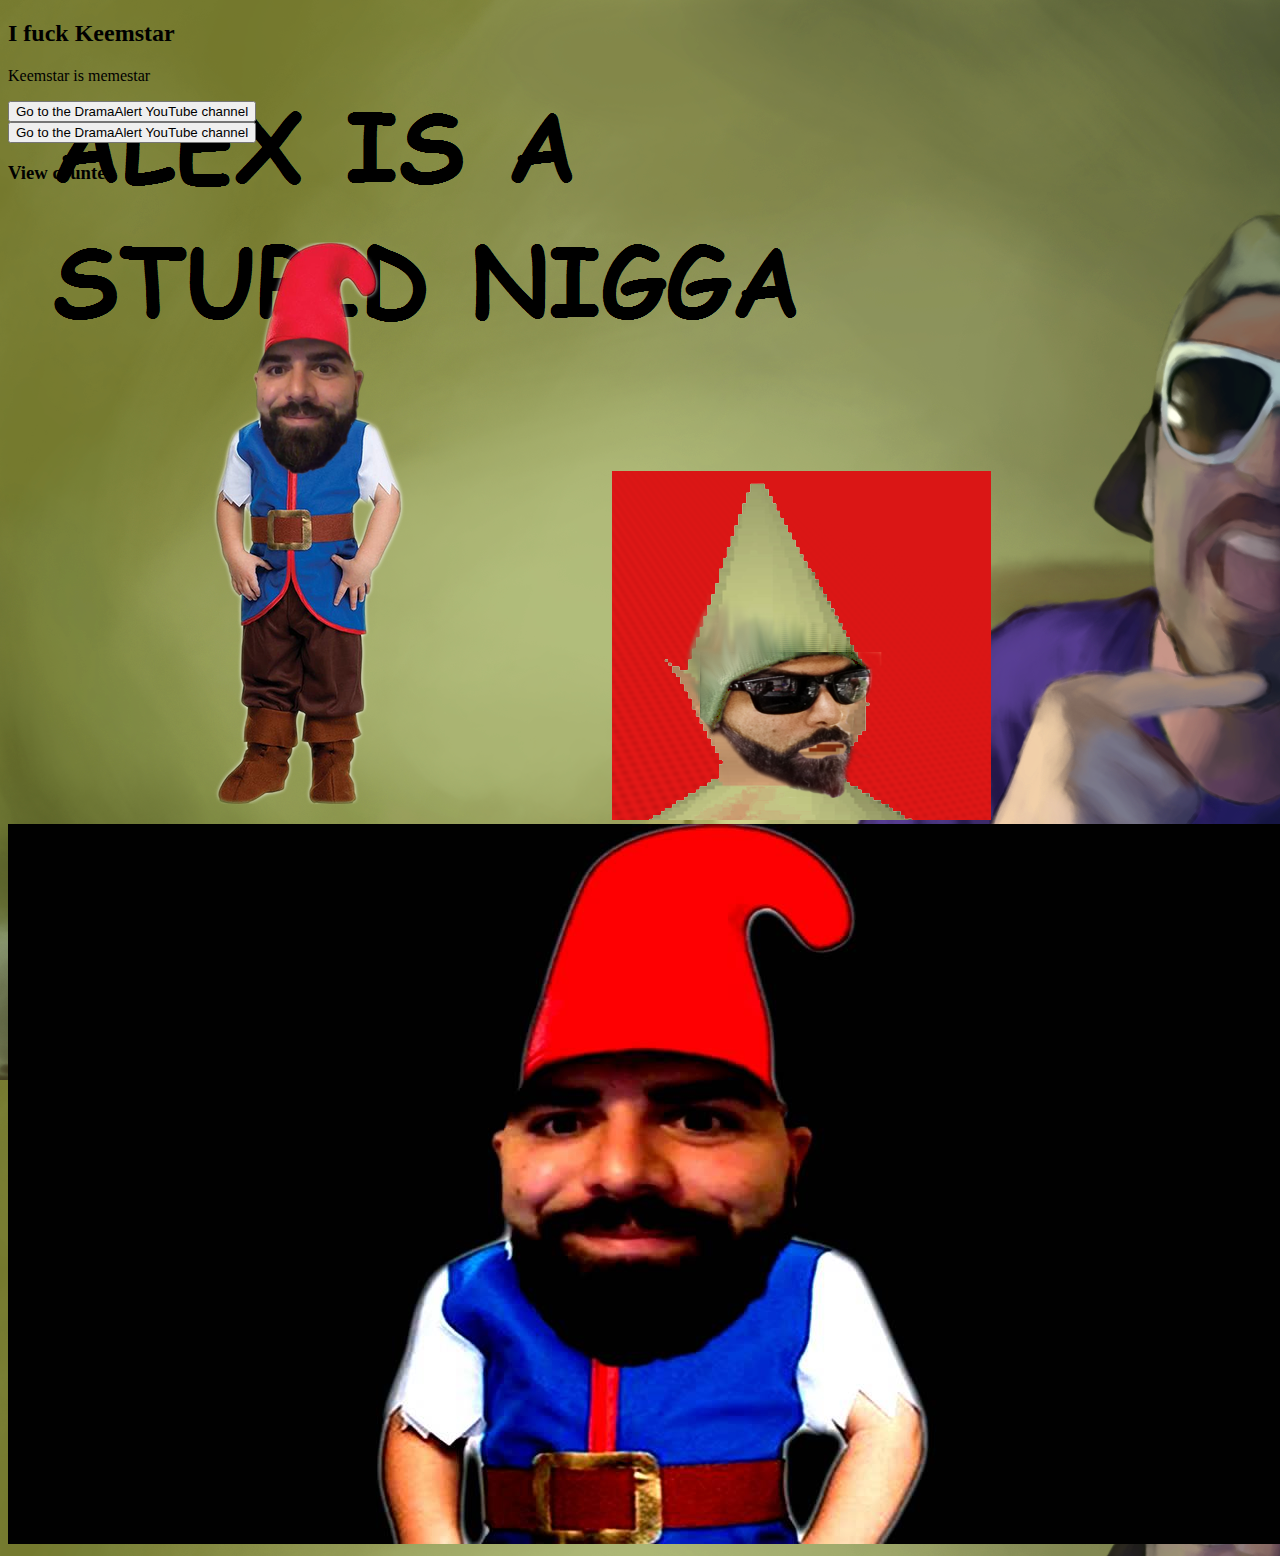
==== index.html @ 14ab54b2 "Qoutes test" ====
<!DOCTYPE html>
<html>
<head>

<title>KEEMSTAR FAN PAGE</title>

<meta name="Description" content="This is the biggest Keemstar fanpage on the interwebs there is even a chat included">

<meta name="Keywords" content="Keemstar, fan, page, fanpage, keemstar, memestar, idubzz, leafyishere, Memestar, DramaAlert, Dramaalert, dramaalert, keemstar fanpage," />

</head>
<body background="new.png">

<h2>I fuck Keemstar</h2>
<p>Keemstar is memestar<p>

<script src="http://www.shoutbox.com/chat/chat.js.php"></script>
<script> var chat = new Chat(7926);</script>

<form action="https://www.pornhub.com">
    <input type="submit" value="Go to the DramaAlert YouTube channel" />
</form>

<form action="quotes.html">
    <input type="submit" value="Go to the DramaAlert YouTube channel" />

<div id="music">
<audio autoplay>
  <source src="memestar.mp3" type="audio/mpeg">
  <p>If you can read this, your browser does not support the audio element.</p>
</audio>
</div>

<h3>View counter</h3>
<script type="text/javascript" src="http://counter8.01counter.com/private/counter.js?c=e1498a345133c642f7b0e3470efe9a92"></script>
<noscript><a href="http://www.freecounterstat.com" title="html hit counter code"><img src="http://counter8.01counter.com/private/freecounterstat.php?c=e1498a345133c642f7b0e3470efe9a92" border="0" title="html hit counter code" alt="html hit counter code"></a>
</noscript>
<br/>

<img src="GnomeStar.png" alt="Mountain View">
<img src="Gnomestar1.png" alt="Mountain View">
<img src="Gnomestar2.jpg" alt="Mountain View">

</body>
</html>
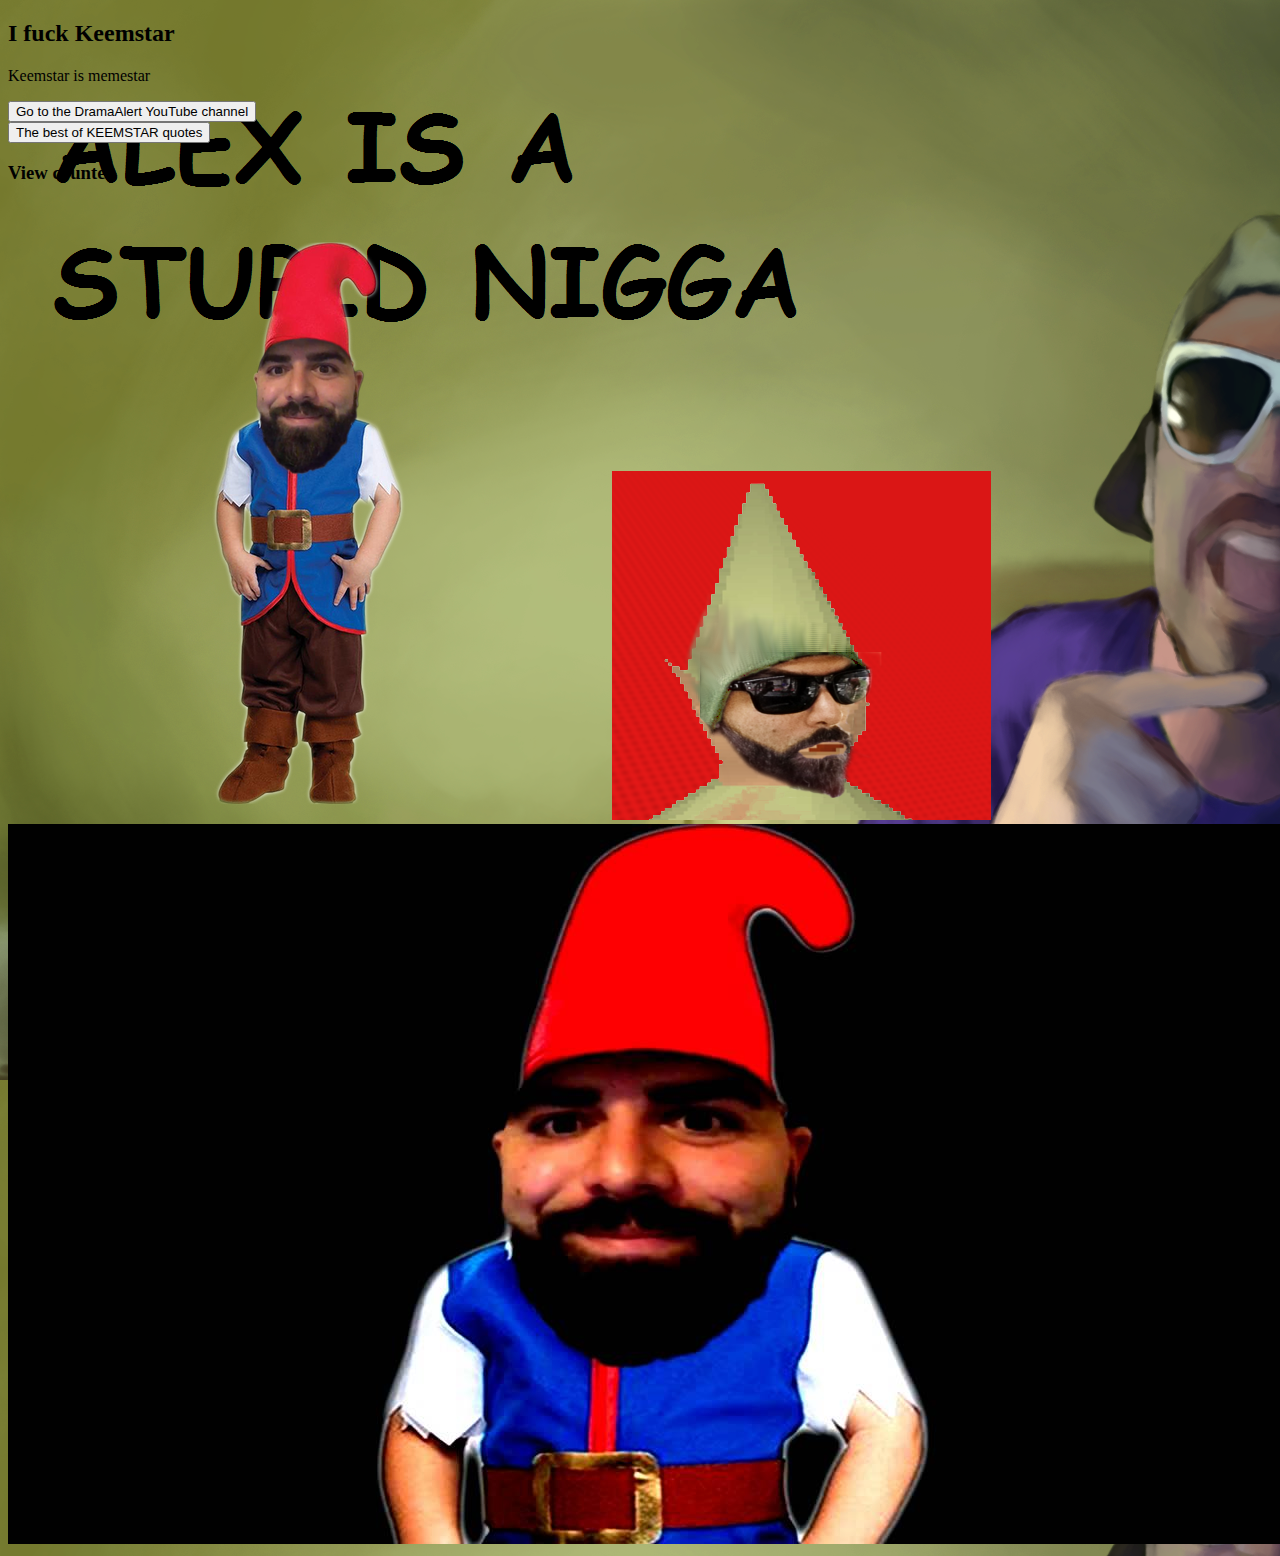
==== commit d11914d6: "Fix link" ====
--- a/index.html
+++ b/index.html
@@ -21,8 +21,8 @@
     <input type="submit" value="Go to the DramaAlert YouTube channel" />
 </form>
 
-<form action="quotes.html">
-    <input type="submit" value="Go to the DramaAlert YouTube channel" />
+<form action="qoutes.html">
+    <input type="submit" value="The best of KEEMSTAR quotes" />
 
 <div id="music">
 <audio autoplay>
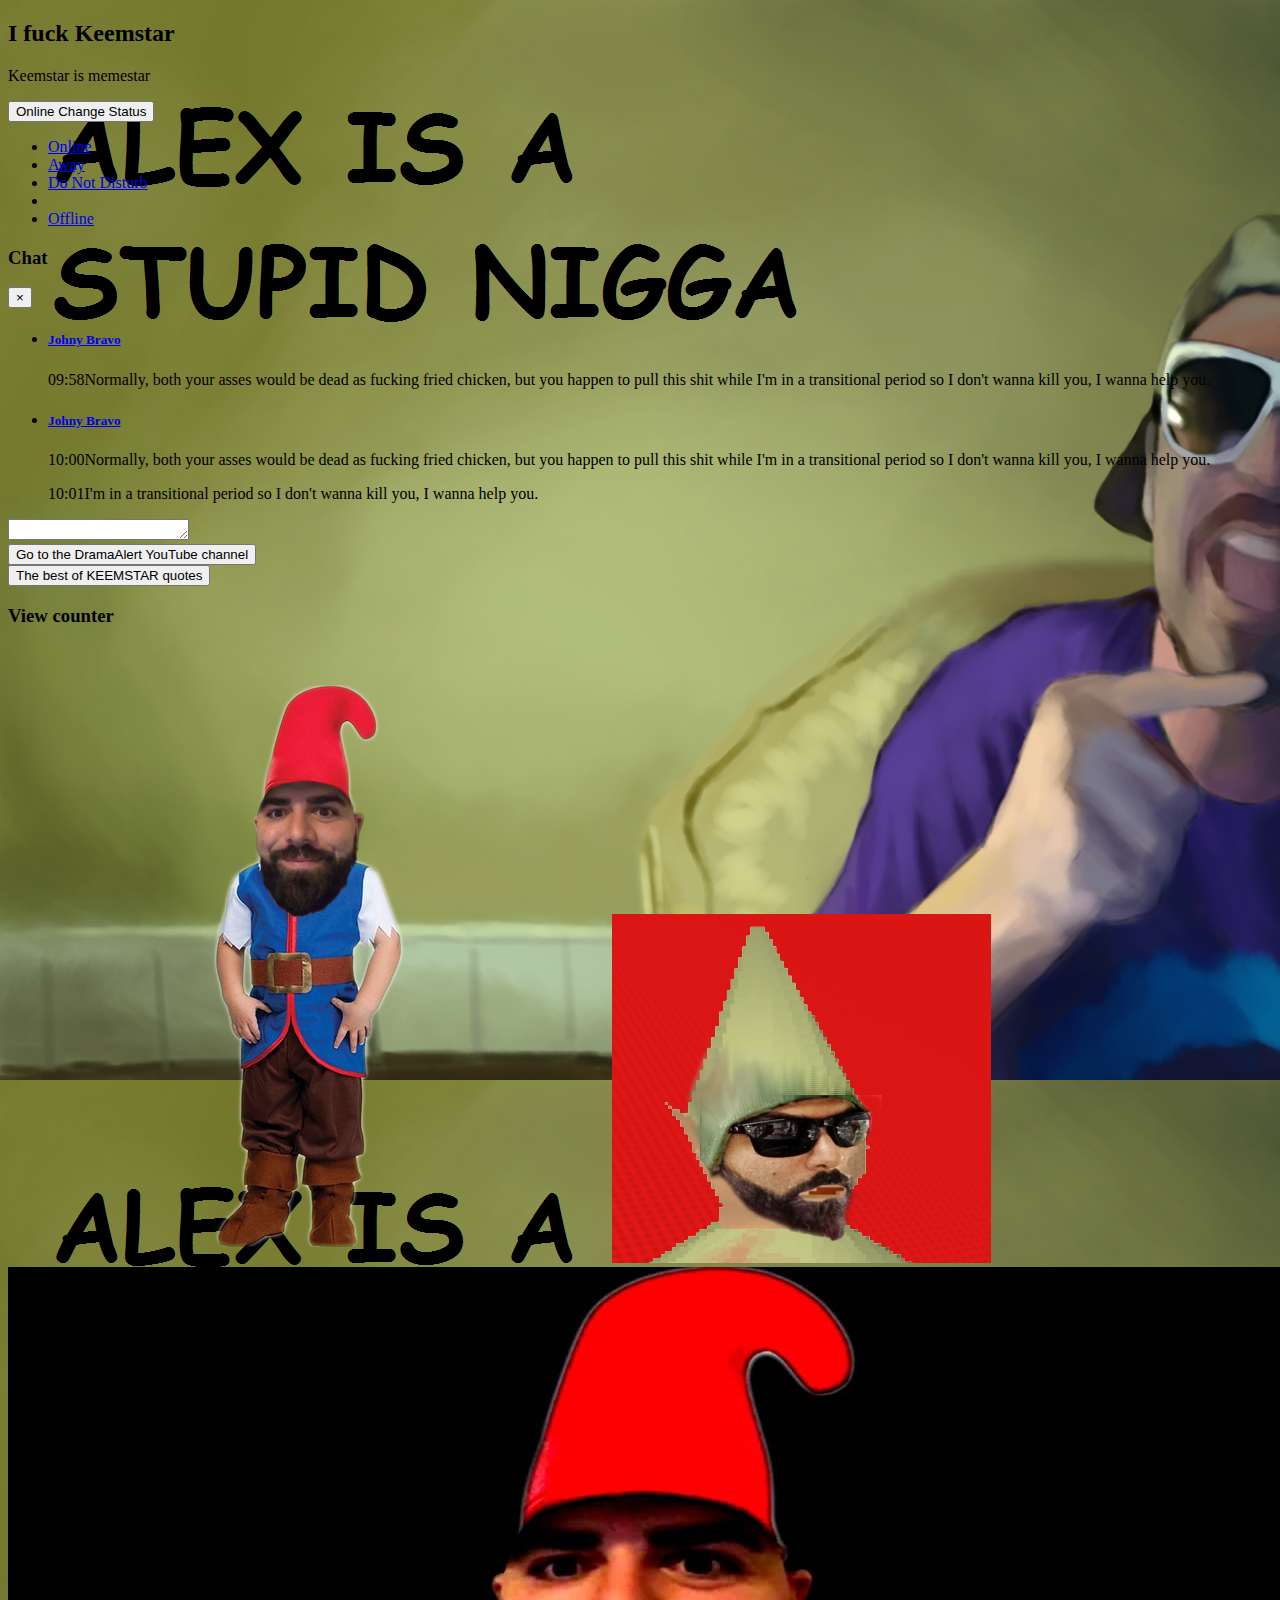
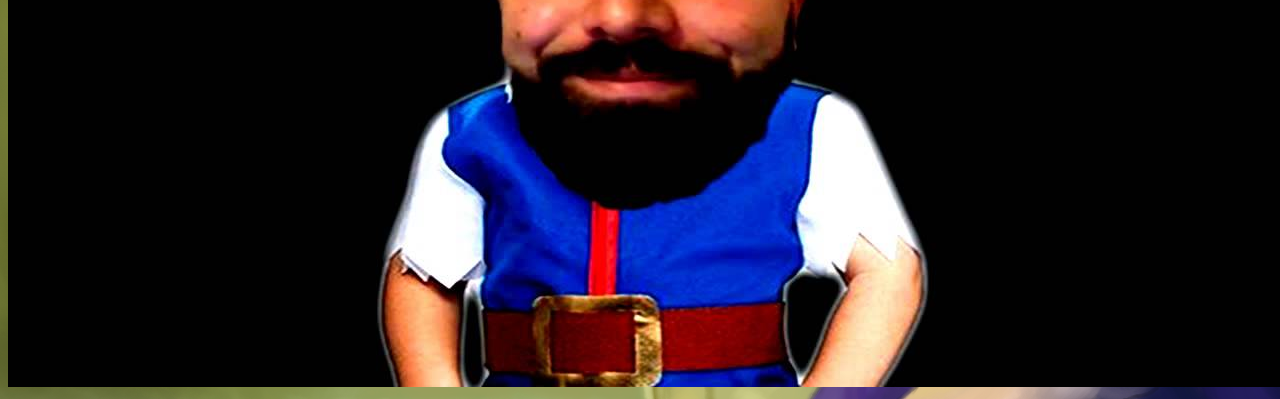
==== commit 0b6cf8f9: "Trying to use HTML instead" ====
--- a/index.html
+++ b/index.html
@@ -14,8 +14,57 @@
 <h2>I fuck Keemstar</h2>
 <p>Keemstar is memestar<p>
 
-<script src="http://www.shoutbox.com/chat/chat.js.php"></script>
-<script> var chat = new Chat(7926);</script>
+
+<div class="container">
+	<div class="row">
+		<aside class="sidebar col-md-4">
+            <div class="sidebar-nav-fixed pull-right affix">
+    	 <div class="panel panel-chat shoutbox">
+    		<div class="panel-heading">
+				<div class="btn-group chat-status">
+					<button type="button" class="btn btn-inverted btn-xs dropdown-toggle" data-toggle="dropdown" aria-expanded="false"><span class="status-icon icon-online"></span>Online
+						<span class="sr-only">Change Status</span>
+					</button>
+					<ul class="dropdown-menu" role="menu">
+						<li><a href="#">Online</a></li>
+						<li><a href="#">Away</a></li>
+						<li><a href="#">Do Not Disturb</a></li>
+						<li class="divider"></li>
+						<li><a href="#">Offline</a></li>
+					</ul>
+					</div>
+				<h3 class="panel-title text-center">Chat</h3>
+				<button type="button" class="close close-shoutbox" data-dismiss="alert" aria-label="Close">
+<span aria-hidden="true">×</span>
+</button>
+				</div>
+			    <ul class="list-group">
+				  <li class="list-group-item">
+				  	<div class="profile-avatar tiny pull-left" style="background-image: url(http://lorempixel.com/180/100)"></div>
+				  	<h5 class="list-group-item-heading"><a href="#">Johny Bravo</a></h5>
+				    <p class="message-content"><time>09:58</time>Normally, both your asses would be dead as fucking fried chicken, but you happen to pull this shit while I'm in a transitional period so I don't wanna kill you, I wanna help you. </p>
+				  </li>
+				  <li class="list-group-item">
+				  	<div class="profile-avatar tiny pull-left" style="background-image: url(http://lorempixel.com/180/100)"></div>
+				  	<h5 class="list-group-item-heading"><a href="#">Johny Bravo</a></h5>
+				    <p class="message-content"><time>10:00</time>Normally, both your asses would be dead as fucking fried chicken, but you happen to pull this shit while I'm in a transitional period so I don't wanna kill you, I wanna help you. </p>
+				    <p class="message-content"><time>10:01</time>I'm in a transitional period so I don't wanna kill you, I wanna help you. </p>
+				  </li>
+				</ul>
+
+			<div class="panel-footer ">
+				<form class="form-inline">
+				  <div class="form-group">
+				    <textarea class="auto-expand form-control" data-min-rows='1' rows="1"></textarea>
+				  </div>
+				</form>
+			</div>
+		</div>  
+        </div>
+		</aside>
+	</div>
+</div>
+
 
 <form action="https://www.pornhub.com">
     <input type="submit" value="Go to the DramaAlert YouTube channel" />
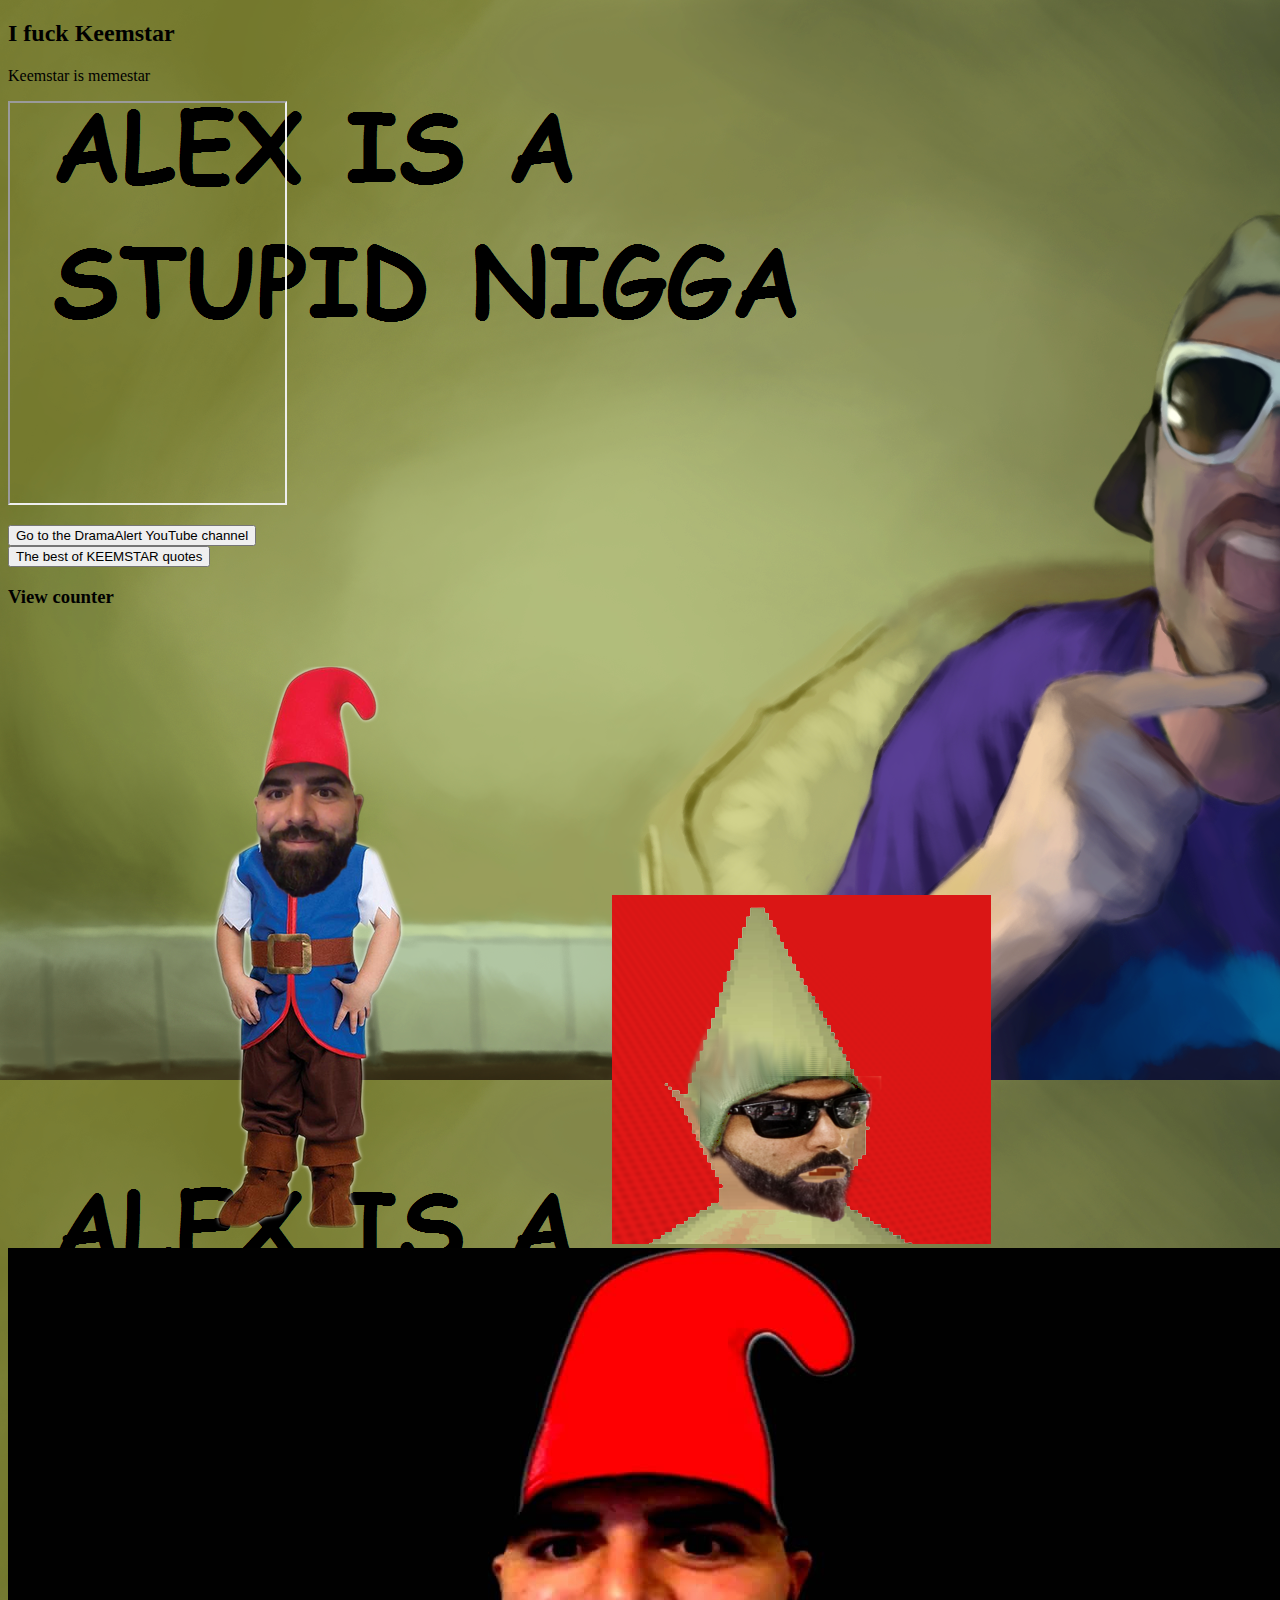
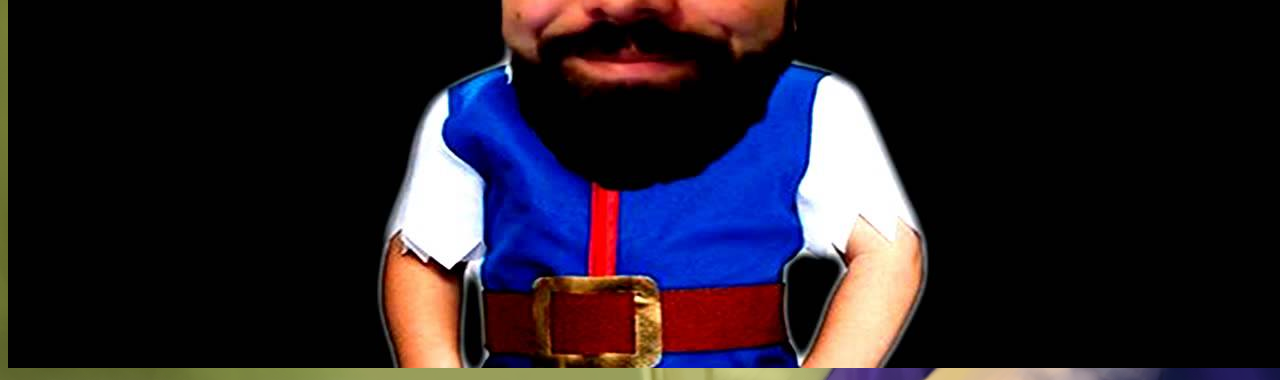
==== commit dcab91b6: "New shoutbox" ====
--- a/index.html
+++ b/index.html
@@ -15,55 +15,7 @@
 <p>Keemstar is memestar<p>
 
 
-<div class="container">
-	<div class="row">
-		<aside class="sidebar col-md-4">
-            <div class="sidebar-nav-fixed pull-right affix">
-    	 <div class="panel panel-chat shoutbox">
-    		<div class="panel-heading">
-				<div class="btn-group chat-status">
-					<button type="button" class="btn btn-inverted btn-xs dropdown-toggle" data-toggle="dropdown" aria-expanded="false"><span class="status-icon icon-online"></span>Online
-						<span class="sr-only">Change Status</span>
-					</button>
-					<ul class="dropdown-menu" role="menu">
-						<li><a href="#">Online</a></li>
-						<li><a href="#">Away</a></li>
-						<li><a href="#">Do Not Disturb</a></li>
-						<li class="divider"></li>
-						<li><a href="#">Offline</a></li>
-					</ul>
-					</div>
-				<h3 class="panel-title text-center">Chat</h3>
-				<button type="button" class="close close-shoutbox" data-dismiss="alert" aria-label="Close">
-<span aria-hidden="true">×</span>
-</button>
-				</div>
-			    <ul class="list-group">
-				  <li class="list-group-item">
-				  	<div class="profile-avatar tiny pull-left" style="background-image: url(http://lorempixel.com/180/100)"></div>
-				  	<h5 class="list-group-item-heading"><a href="#">Johny Bravo</a></h5>
-				    <p class="message-content"><time>09:58</time>Normally, both your asses would be dead as fucking fried chicken, but you happen to pull this shit while I'm in a transitional period so I don't wanna kill you, I wanna help you. </p>
-				  </li>
-				  <li class="list-group-item">
-				  	<div class="profile-avatar tiny pull-left" style="background-image: url(http://lorempixel.com/180/100)"></div>
-				  	<h5 class="list-group-item-heading"><a href="#">Johny Bravo</a></h5>
-				    <p class="message-content"><time>10:00</time>Normally, both your asses would be dead as fucking fried chicken, but you happen to pull this shit while I'm in a transitional period so I don't wanna kill you, I wanna help you. </p>
-				    <p class="message-content"><time>10:01</time>I'm in a transitional period so I don't wanna kill you, I wanna help you. </p>
-				  </li>
-				</ul>
-
-			<div class="panel-footer ">
-				<form class="form-inline">
-				  <div class="form-group">
-				    <textarea class="auto-expand form-control" data-min-rows='1' rows="1"></textarea>
-				  </div>
-				</form>
-			</div>
-		</div>  
-        </div>
-		</aside>
-	</div>
-</div>
+<iframe src="http://nugamus.ishoutbox.com" width="275" height="400" frameborder="1" valign="middle" allowtransparency="true"></iframe>
 
 
 <form action="https://www.pornhub.com">
